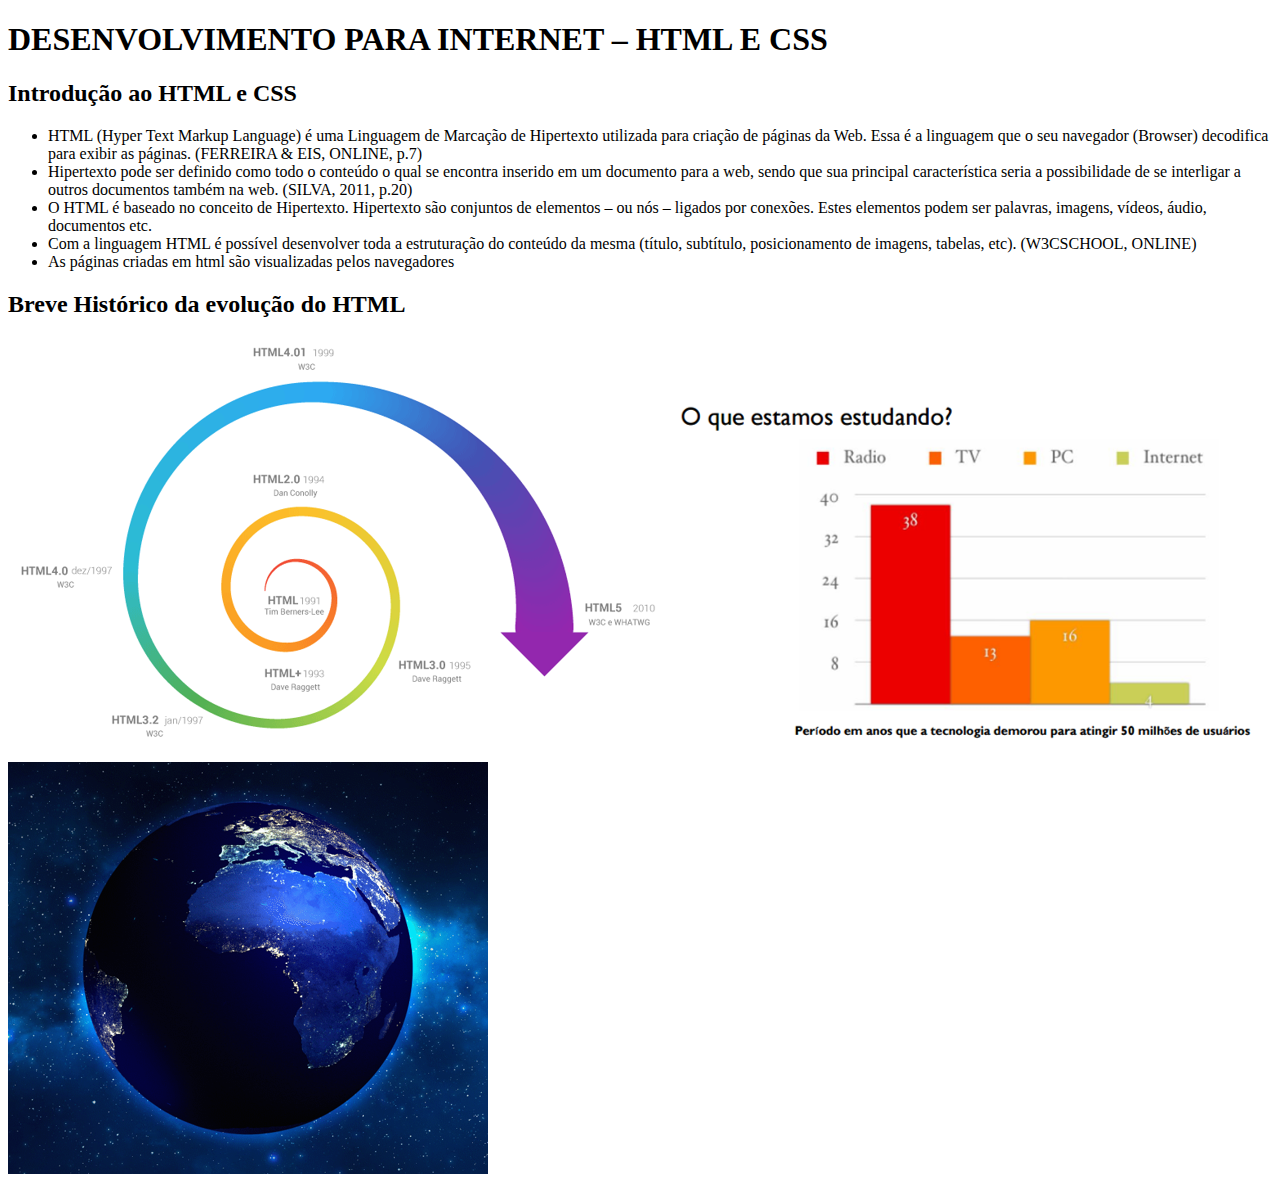
==== index.html @ 0e397006 "Primeira Aula IW" ====
<!DOCTYPE html>  <!-- Versão do Html = html 5 -->
<html>  <!-- Início da página -->
	<head>  <!-- Cabeçalho da página (todas as informações para os navegadores) -->
		<title>Primeiro Site</title>
	</head>
	<body>  <!-- Conteúdo da página -->
		<h1>DESENVOLVIMENTO PARA INTERNET – HTML E CSS</h1>
		<h2>Introdução ao HTML e CSS​</h2>
		<ul>
			<li>HTML (Hyper Text Markup Language) é uma Linguagem de Marcação de Hipertexto utilizada para criação de páginas da Web. Essa é a linguagem que o seu navegador (Browser) decodifica para exibir as páginas. (FERREIRA & EIS, ONLINE, p.7)​</li>
			<li>Hipertexto pode ser definido como todo o conteúdo o qual se encontra inserido em um documento para a web, sendo que sua principal característica seria a possibilidade de se interligar a outros documentos também na web. (SILVA, 2011, p.20)</li>
			<li>O HTML é baseado no conceito de Hipertexto. Hipertexto são conjuntos de elementos – ou nós – ligados por conexões. Estes elementos podem ser palavras, imagens, vídeos, áudio, documentos etc.​</li>
			<li>Com a linguagem HTML é possível desenvolver toda a estruturação do conteúdo da mesma (título, subtítulo, posicionamento de imagens, tabelas, etc). (W3CSCHOOL, ONLINE)​</li>
			<li>As páginas criadas em html são visualizadas pelos navegadores​</li>	
		</ul>
		<h2>Breve Histórico da evolução do  HTML​</h2>
		<img src="img/Evo1.png">
		<img src="img/Evo2.png">
		<img src="img/Evo3.png">
	</body>  <!-- Fim do conteúdo -->
</html>  <!-- Fim da página -->
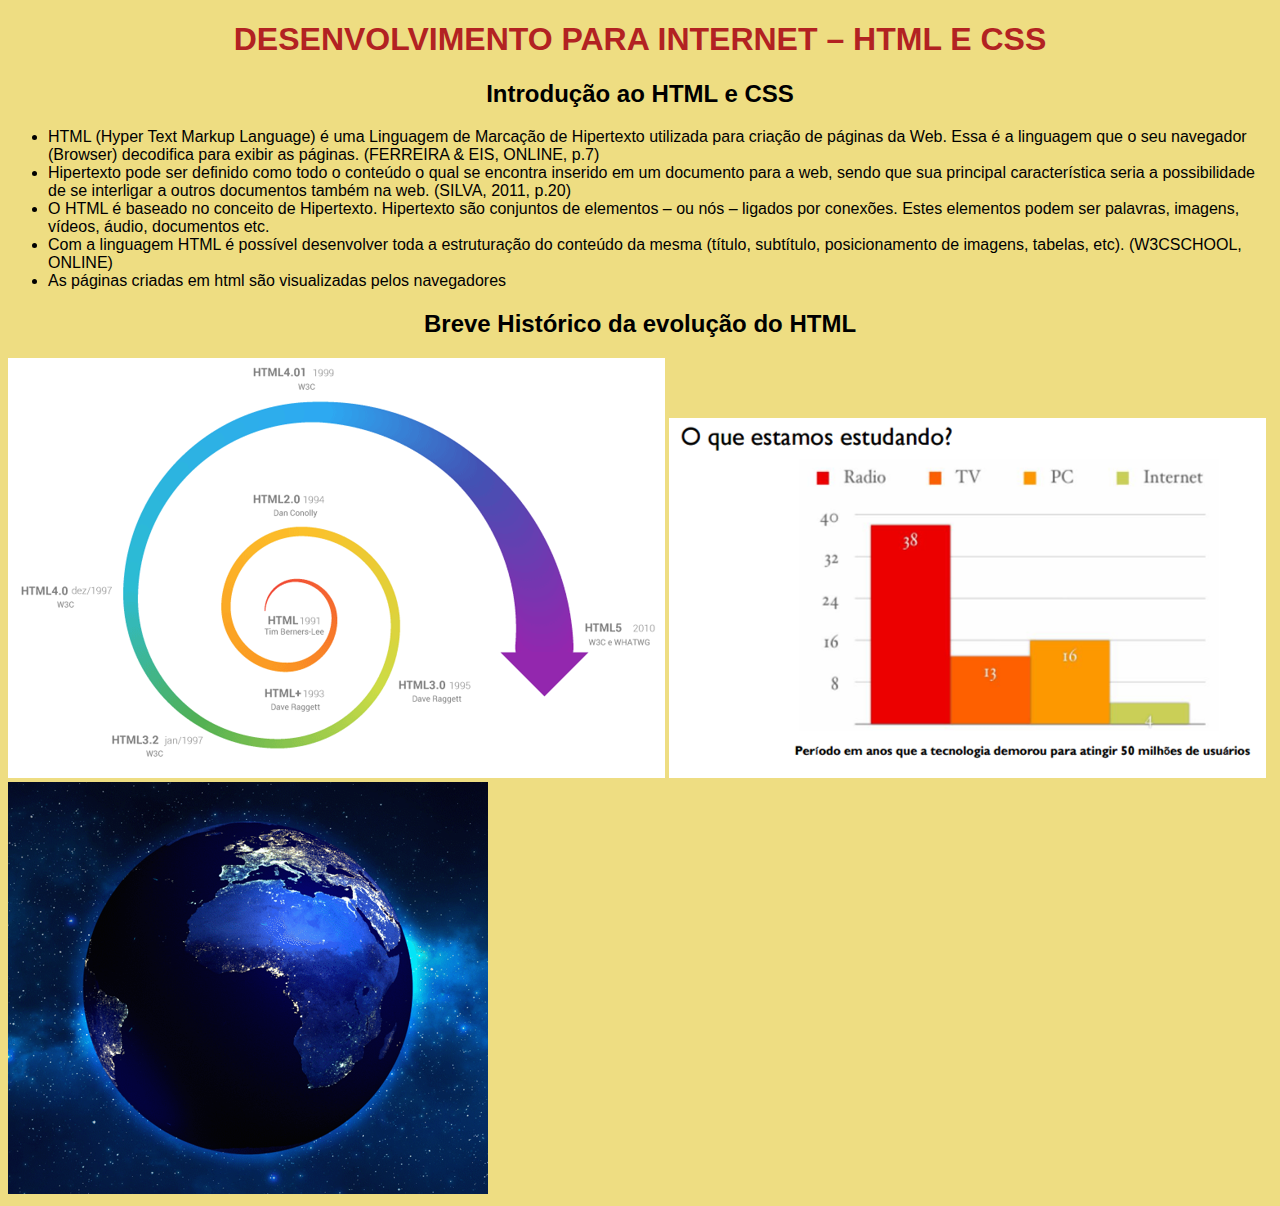
==== commit 3f367d82: "SegundaVersaoSiteCSSinline" ====
--- a/index.html
+++ b/index.html
@@ -3,17 +3,17 @@
 	<head>  <!-- Cabeçalho da página (todas as informações para os navegadores) -->
 		<title>Primeiro Site</title>
 	</head>
-	<body>  <!-- Conteúdo da página -->
-		<h1>DESENVOLVIMENTO PARA INTERNET – HTML E CSS</h1>
-		<h2>Introdução ao HTML e CSS​</h2>
-		<ul>
+	<body style="background-color: #EEDD82;">  <!-- Conteúdo da página -->		
+		<h1 style="font-family: sans-serif;color: #B22222;text-align: center;">DESENVOLVIMENTO PARA INTERNET – HTML E CSS</h1>
+		<h2 style="font-family: sans-serif;text-align: center;">Introdução ao HTML e CSS​</h2>
+		<ul style="font-family: sans-serif;">
 			<li>HTML (Hyper Text Markup Language) é uma Linguagem de Marcação de Hipertexto utilizada para criação de páginas da Web. Essa é a linguagem que o seu navegador (Browser) decodifica para exibir as páginas. (FERREIRA & EIS, ONLINE, p.7)​</li>
 			<li>Hipertexto pode ser definido como todo o conteúdo o qual se encontra inserido em um documento para a web, sendo que sua principal característica seria a possibilidade de se interligar a outros documentos também na web. (SILVA, 2011, p.20)</li>
 			<li>O HTML é baseado no conceito de Hipertexto. Hipertexto são conjuntos de elementos – ou nós – ligados por conexões. Estes elementos podem ser palavras, imagens, vídeos, áudio, documentos etc.​</li>
 			<li>Com a linguagem HTML é possível desenvolver toda a estruturação do conteúdo da mesma (título, subtítulo, posicionamento de imagens, tabelas, etc). (W3CSCHOOL, ONLINE)​</li>
 			<li>As páginas criadas em html são visualizadas pelos navegadores​</li>	
 		</ul>
-		<h2>Breve Histórico da evolução do  HTML​</h2>
+		<h2 style="font-family: sans-serif;text-align: center;">Breve Histórico da evolução do  HTML​</h2>
 		<img src="img/Evo1.png">
 		<img src="img/Evo2.png">
 		<img src="img/Evo3.png">
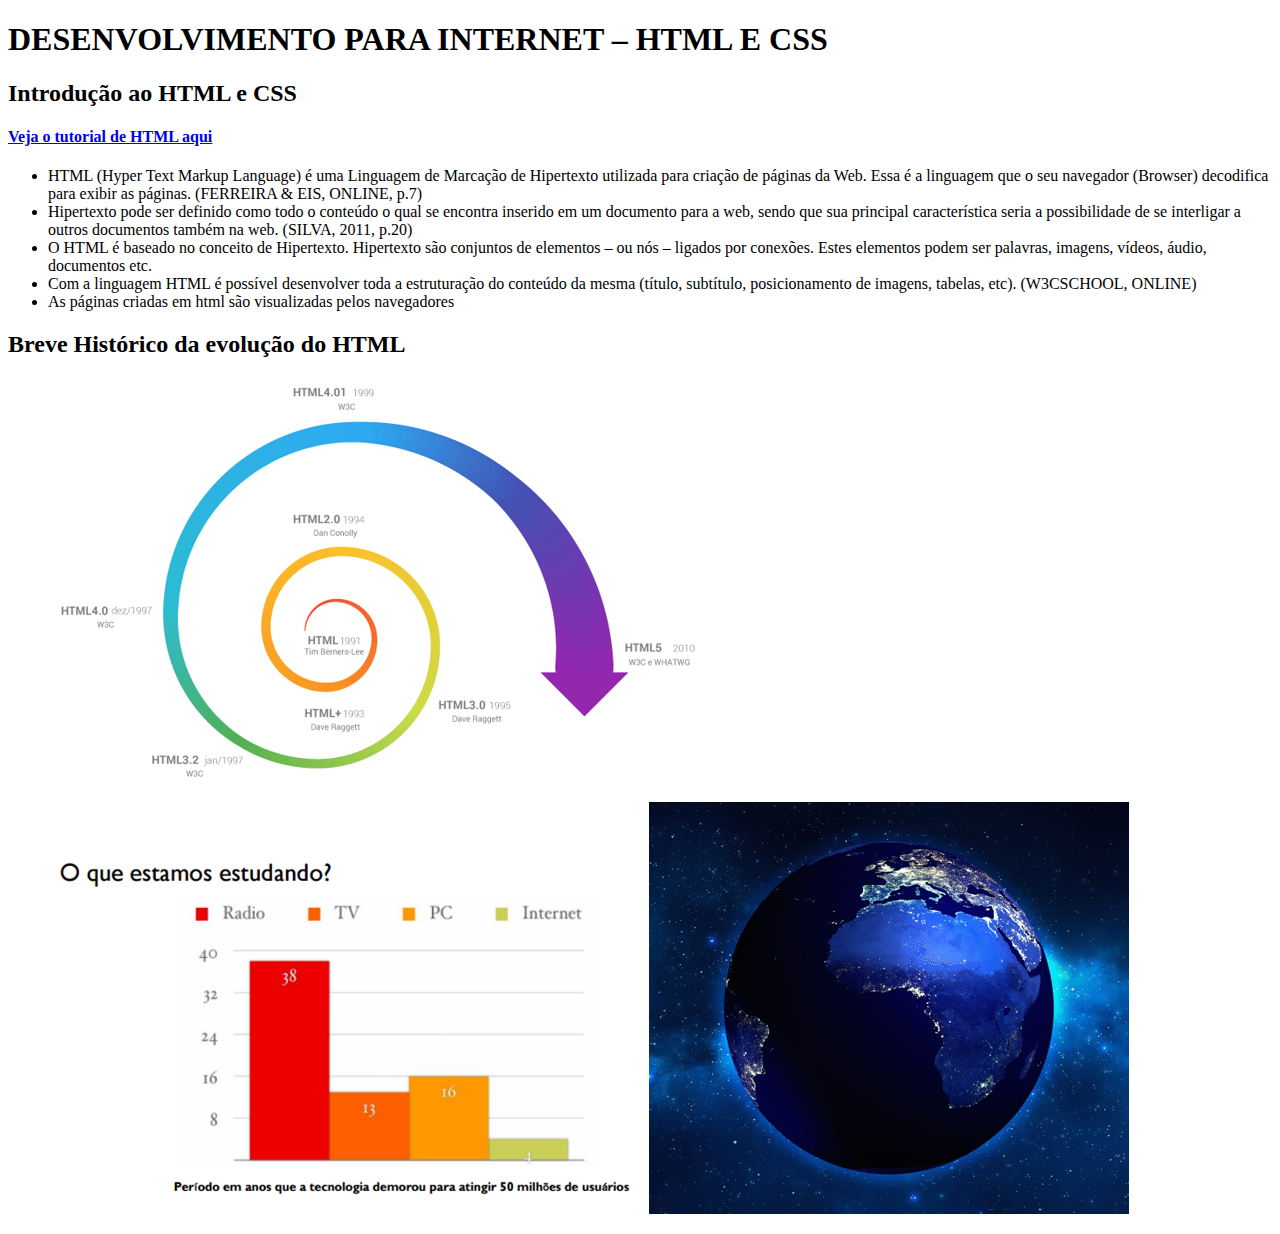
==== commit abf64ef1: "CSS Externo" ====
--- a/index.html
+++ b/index.html
@@ -1,21 +1,28 @@
 <!DOCTYPE html>  <!-- Versão do Html = html 5 -->
-<html>  <!-- Início da página -->
-	<head>  <!-- Cabeçalho da página (todas as informações para os navegadores) -->
+<html lang="pt-br">  <!-- Início da página -->
+	<head>
+		<meta charset="utf-8">
+		<meta name="viewport" content="width=device-width,initial-scale=1.0">
+	  <!-- Cabeçalho da página (todas as informações para os navegadores) -->
 		<title>Primeiro Site</title>
+		<link rel="stylesheet" type="text/css" href="css/style.css">
 	</head>
-	<body style="background-color: #EEDD82;">  <!-- Conteúdo da página -->		
-		<h1 style="font-family: sans-serif;color: #B22222;text-align: center;">DESENVOLVIMENTO PARA INTERNET – HTML E CSS</h1>
-		<h2 style="font-family: sans-serif;text-align: center;">Introdução ao HTML e CSS​</h2>
-		<ul style="font-family: sans-serif;">
+	<body>  <!-- Conteúdo da página -->		
+		<h1>DESENVOLVIMENTO PARA INTERNET – HTML E CSS</h1>
+		<h2>Introdução ao HTML e CSS​</h2>
+		<h4><a href="https://www.w3schools.com/html/default.asp" target="_blank">Veja o tutorial de HTML aqui</a></h4>
+		<ul>
 			<li>HTML (Hyper Text Markup Language) é uma Linguagem de Marcação de Hipertexto utilizada para criação de páginas da Web. Essa é a linguagem que o seu navegador (Browser) decodifica para exibir as páginas. (FERREIRA & EIS, ONLINE, p.7)​</li>
 			<li>Hipertexto pode ser definido como todo o conteúdo o qual se encontra inserido em um documento para a web, sendo que sua principal característica seria a possibilidade de se interligar a outros documentos também na web. (SILVA, 2011, p.20)</li>
 			<li>O HTML é baseado no conceito de Hipertexto. Hipertexto são conjuntos de elementos – ou nós – ligados por conexões. Estes elementos podem ser palavras, imagens, vídeos, áudio, documentos etc.​</li>
 			<li>Com a linguagem HTML é possível desenvolver toda a estruturação do conteúdo da mesma (título, subtítulo, posicionamento de imagens, tabelas, etc). (W3CSCHOOL, ONLINE)​</li>
 			<li>As páginas criadas em html são visualizadas pelos navegadores​</li>	
 		</ul>
-		<h2 style="font-family: sans-serif;text-align: center;">Breve Histórico da evolução do  HTML​</h2>
-		<img src="img/Evo1.png">
-		<img src="img/Evo2.png">
-		<img src="img/Evo3.png">
+		<h2>Breve Histórico da evolução do  HTML​</h2>
+		<figure>
+			<img class="img1" src="img/Evo1.png"alt="Evolução do HTML 1991-2010">
+			<img class="img2" src="img/Evo2.png"alt="Período em anos que a tecnologia demorou para atingir 50 milhões de usuários">
+			<img class="img3" src="img/Evo3.png"alt="Planeta Terra destacando usuários da INTERNET">
+		</figure>
 	</body>  <!-- Fim do conteúdo -->
 </html>  <!-- Fim da página -->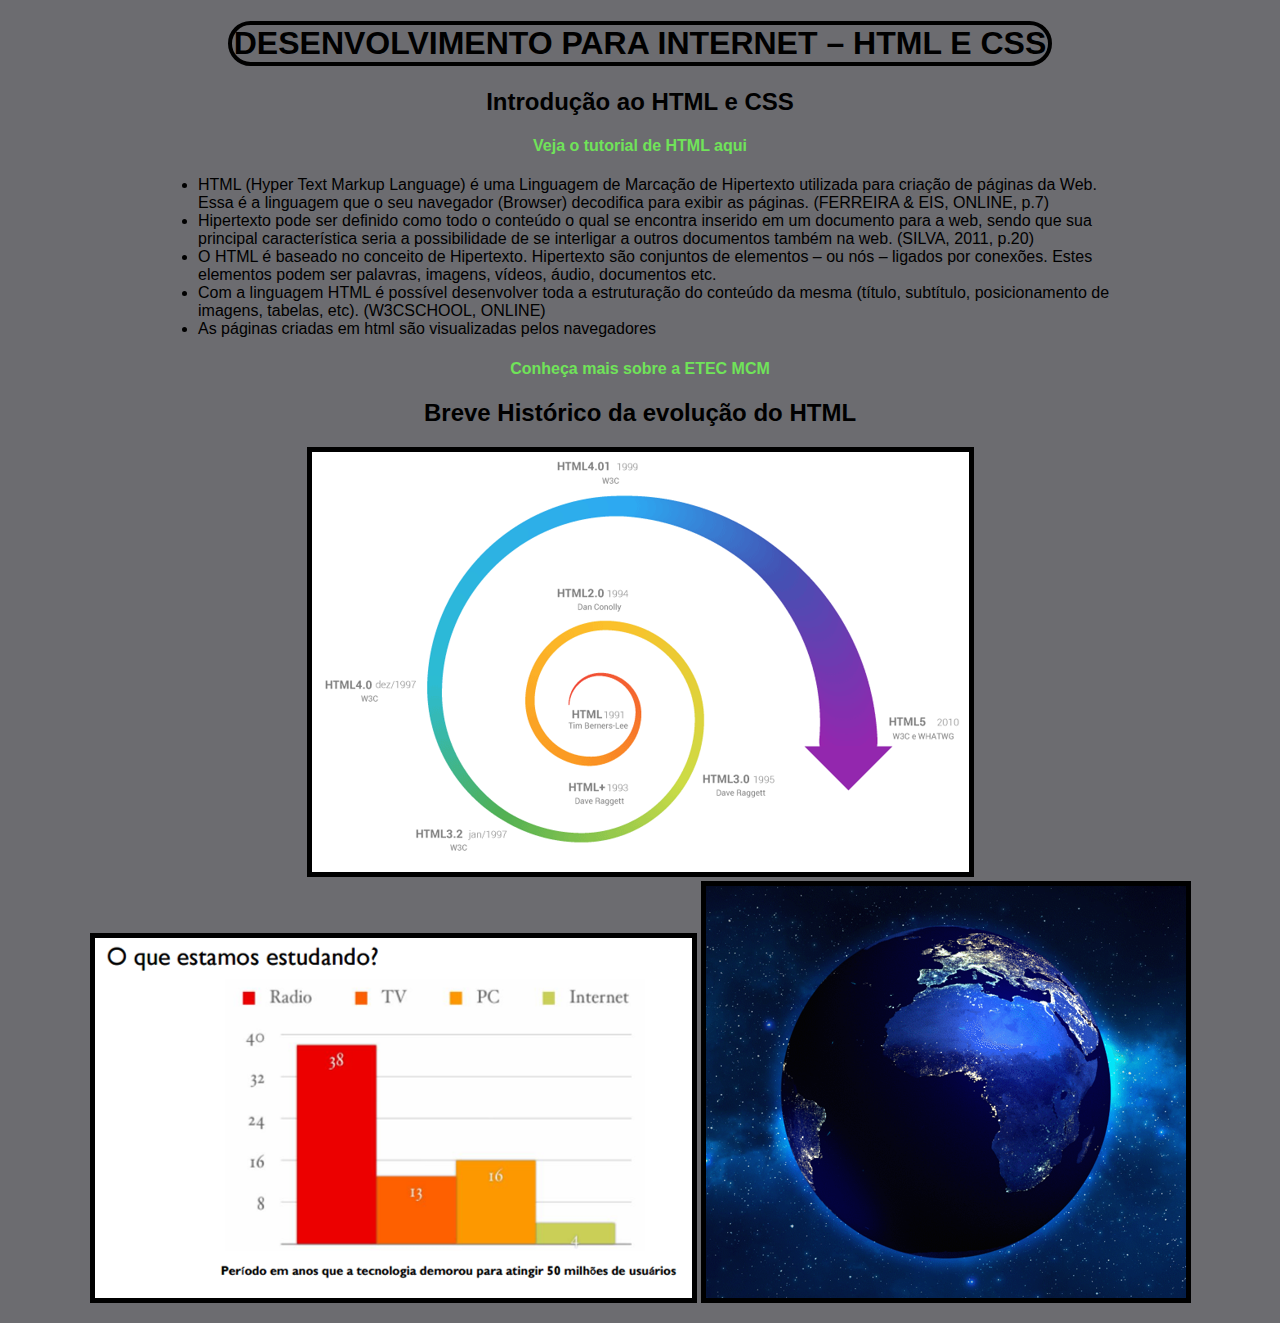
==== commit ba2e5a51: "CSS Externo" ====
--- a/index.html
+++ b/index.html
@@ -1,9 +1,9 @@
 <!DOCTYPE html>  <!-- Versão do Html = html 5 -->
 <html lang="pt-br">  <!-- Início da página -->
 	<head>
+		<!-- Cabeçalho da página (todas as informações para os navegadores) -->
 		<meta charset="utf-8">
 		<meta name="viewport" content="width=device-width,initial-scale=1.0">
-	  <!-- Cabeçalho da página (todas as informações para os navegadores) -->
 		<title>Primeiro Site</title>
 		<link rel="stylesheet" type="text/css" href="css/style.css">
 	</head>
@@ -18,6 +18,7 @@
 			<li>Com a linguagem HTML é possível desenvolver toda a estruturação do conteúdo da mesma (título, subtítulo, posicionamento de imagens, tabelas, etc). (W3CSCHOOL, ONLINE)​</li>
 			<li>As páginas criadas em html são visualizadas pelos navegadores​</li>	
 		</ul>
+		<h4><a href="https://www.etecmcm.com.br" target="_blank">Conheça mais sobre a ETEC MCM</a></h4>
 		<h2>Breve Histórico da evolução do  HTML​</h2>
 		<figure>
 			<img class="img1" src="img/Evo1.png"alt="Evolução do HTML 1991-2010">
--- a/css/style.css
+++ b/css/style.css
@@ -0,0 +1,64 @@
+body{
+	background-color: #6C6C70;
+}
+
+h1{
+	font-family: sans-serif;
+	text-align: center;
+	border: 4px solid;
+	border-radius: 30px;
+	border-color: black;
+	margin-right: 220px;
+	margin-left: 220px;
+}
+			
+h2{
+	font-family: sans-serif;
+	text-align: center;
+}
+
+ul{
+	margin-left: 150px;
+	margin-right: 150px;
+	font-family: sans-serif;
+}
+
+figure{
+	text-align: center;
+	margin-left: 50px;
+	margin-right: 50px;
+}
+
+a:visited{
+	color: #70E359;
+	background-color: transparent;
+	text-decoration: none;
+}
+
+a:hover{
+	color: #ff1a1a;
+	background-color: transparent;
+	text-decoration: none;
+}
+a:link{
+	color: #70E359;
+	background-color: transparent;
+	text-decoration: none;
+}
+
+h4{
+	text-align: center;
+	font-family: sans-serif;
+}
+
+.img1{
+	border: solid 5px;
+}
+
+.img2{
+	border: solid 5px;
+}
+
+.img3{
+	border: solid 5px;
+}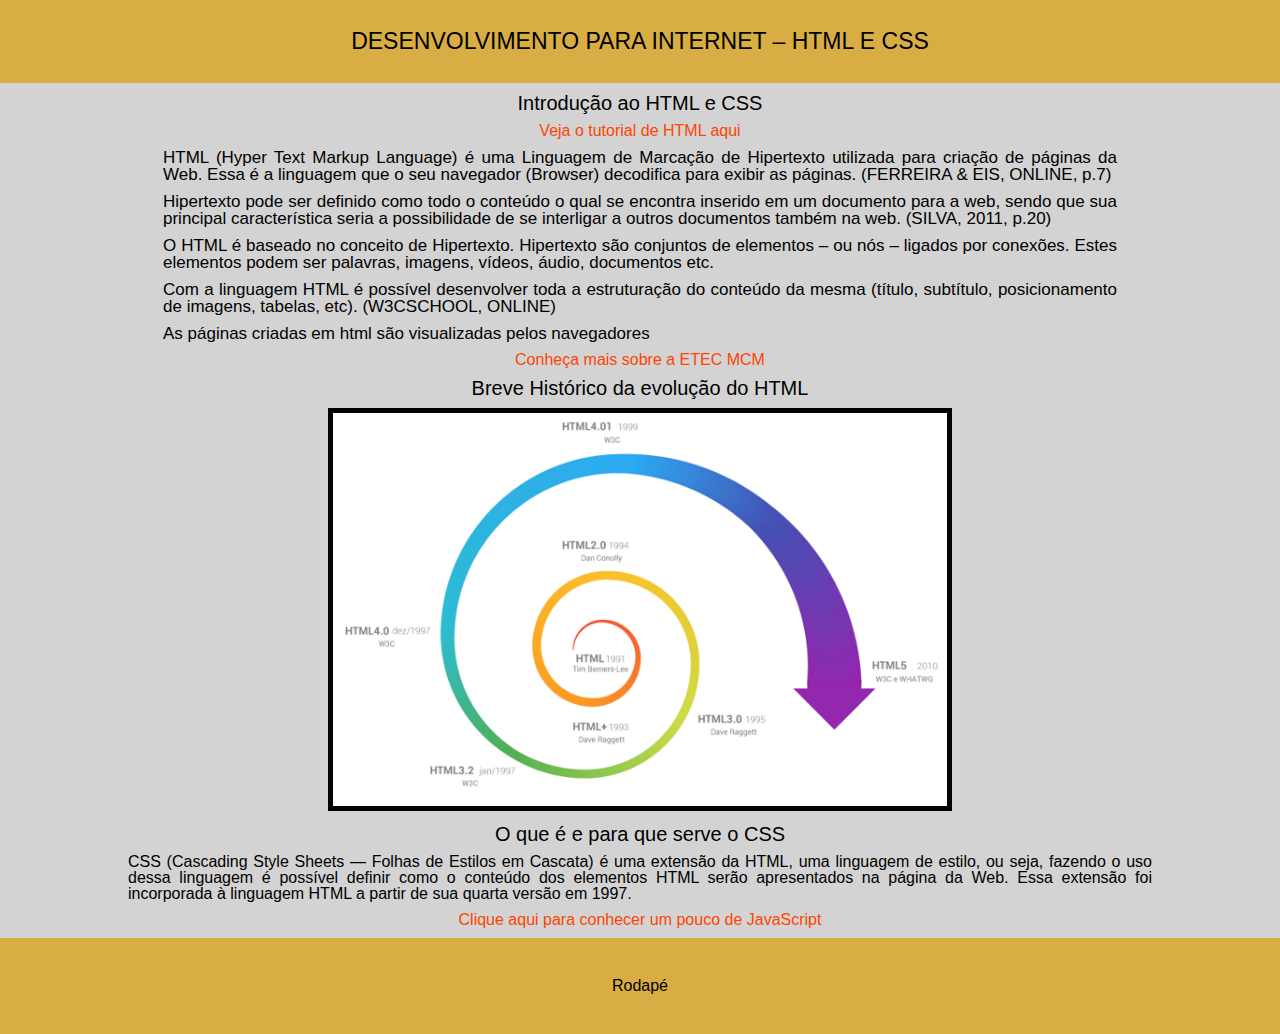
==== commit 1204e0e5: "Atualização até a primeira semana de abril" ====
--- a/index.html
+++ b/index.html
@@ -5,25 +5,42 @@
 		<meta charset="utf-8">
 		<meta name="viewport" content="width=device-width,initial-scale=1.0">
 		<title>Primeiro Site</title>
+		<link rel="stylesheet" type="text/css" href="css/reset.css">
 		<link rel="stylesheet" type="text/css" href="css/style.css">
-	</head>
-	<body>  <!-- Conteúdo da página -->		
-		<h1>DESENVOLVIMENTO PARA INTERNET – HTML E CSS</h1>
-		<h2>Introdução ao HTML e CSS​</h2>
-		<h4><a href="https://www.w3schools.com/html/default.asp" target="_blank">Veja o tutorial de HTML aqui</a></h4>
-		<ul>
-			<li>HTML (Hyper Text Markup Language) é uma Linguagem de Marcação de Hipertexto utilizada para criação de páginas da Web. Essa é a linguagem que o seu navegador (Browser) decodifica para exibir as páginas. (FERREIRA & EIS, ONLINE, p.7)​</li>
-			<li>Hipertexto pode ser definido como todo o conteúdo o qual se encontra inserido em um documento para a web, sendo que sua principal característica seria a possibilidade de se interligar a outros documentos também na web. (SILVA, 2011, p.20)</li>
-			<li>O HTML é baseado no conceito de Hipertexto. Hipertexto são conjuntos de elementos – ou nós – ligados por conexões. Estes elementos podem ser palavras, imagens, vídeos, áudio, documentos etc.​</li>
-			<li>Com a linguagem HTML é possível desenvolver toda a estruturação do conteúdo da mesma (título, subtítulo, posicionamento de imagens, tabelas, etc). (W3CSCHOOL, ONLINE)​</li>
-			<li>As páginas criadas em html são visualizadas pelos navegadores​</li>	
-		</ul>
-		<h4><a href="https://www.etecmcm.com.br" target="_blank">Conheça mais sobre a ETEC MCM</a></h4>
-		<h2>Breve Histórico da evolução do  HTML​</h2>
-		<figure>
-			<img class="img1" src="img/Evo1.png"alt="Evolução do HTML 1991-2010">
-			<img class="img2" src="img/Evo2.png"alt="Período em anos que a tecnologia demorou para atingir 50 milhões de usuários">
-			<img class="img3" src="img/Evo3.png"alt="Planeta Terra destacando usuários da INTERNET">
-		</figure>
+		<link rel="shortcut icon" href="img/Favicon.png">
+	</head> 
+	<body>  <!-- Conteúdo da página -->
+		<header>
+			<nav>
+				<h1>DESENVOLVIMENTO PARA INTERNET – HTML E CSS</h1>
+			</nav>
+		</header>  
+		<div class="container">
+			<div>  		
+				<h2>Introdução ao HTML e CSS​</h2>
+					<p class="link"><a href="https://www.w3schools.com/html/default.asp" target="_blank">Veja o tutorial de HTML aqui</a></p>
+					<ul>
+						<li>HTML (Hyper Text Markup Language) é uma Linguagem de Marcação de Hipertexto utilizada para criação de páginas da Web. Essa é a linguagem que o seu navegador (Browser) decodifica para exibir as páginas. (FERREIRA & EIS, ONLINE, p.7)​</li>
+						<li>Hipertexto pode ser definido como todo o conteúdo o qual se encontra inserido em um documento para a web, sendo que sua principal característica seria a possibilidade de se interligar a outros documentos também na web. (SILVA, 2011, p.20)</li>
+						<li>O HTML é baseado no conceito de Hipertexto. Hipertexto são conjuntos de elementos – ou nós – ligados por conexões. Estes elementos podem ser palavras, imagens, vídeos, áudio, documentos etc.​</li>
+						<li>Com a linguagem HTML é possível desenvolver toda a estruturação do conteúdo da mesma (título, subtítulo, posicionamento de imagens, tabelas, etc). (W3CSCHOOL, ONLINE)​</li>						<li>As páginas criadas em html são visualizadas pelos navegadores​</li>	
+					</ul>
+					<p class="link"><a href="https://www.etecmcm.com.br" target="_blank">Conheça mais sobre a ETEC MCM</a></p>
+				<h2>Breve Histórico da evolução do  HTML​</h2>
+					<figure>
+						<img class="img1" src="img/Evo1.png" title="Evolução do HTML 1991-2010" alt="Evolução do HTML 1991-2010">
+					</figure>
+			</div>
+			<div>	
+				<h2>O que é e para que serve o CSS​</h2>
+					<p>CSS (Cascading Style Sheets — Folhas de Estilos em Cascata) é uma extensão da HTML, uma linguagem de estilo, ou seja, fazendo o uso dessa linguagem é possível definir como o conteúdo dos elementos HTML serão apresentados na página da Web. Essa extensão foi incorporada à linguagem HTML a partir de sua quarta versão em 1997.​</p>
+			</div>
+			<div>
+				<p class="link"><a href="javascript.html">Clique aqui para conhecer um pouco de JavaScript</a></p>
+			</div>		
+		</div>
+		<footer>
+			<p class="link">Rodapé</p>
+		</footer>
 	</body>  <!-- Fim do conteúdo -->
 </html>  <!-- Fim da página -->--- a/css/style.css
+++ b/css/style.css
@@ -1,64 +1,99 @@
 body{
-	background-color: #6C6C70;
+	background-color: #D3D3D3;
+	font-family: sans-serif;
 }
 
 h1{
-	font-family: sans-serif;
 	text-align: center;
-	border: 4px solid;
-	border-radius: 30px;
-	border-color: black;
-	margin-right: 220px;
-	margin-left: 220px;
+	font-size: 23px;
 }
 			
 h2{
-	font-family: sans-serif;
 	text-align: center;
+	font-size: 20px;
+	margin-top: 10px;
+	margin-bottom: 10px;
 }
 
-ul{
-	margin-left: 150px;
-	margin-right: 150px;
-	font-family: sans-serif;
+ul li, ol li{
+	margin-left: 35px;
+	margin-right: 35px;
+	text-align: justify;
+	font-size: 17px;
+	margin-top: 10px;
+	margin-bottom: 10px;
 }
 
 figure{
 	text-align: center;
-	margin-left: 50px;
-	margin-right: 50px;
+	margin-left: auto;
+	margin-right: auto;
+	margin-top: 10px;
+	margin-bottom: 10px;
 }
 
 a:visited{
-	color: #70E359;
+	color: #FF4500;
 	background-color: transparent;
 	text-decoration: none;
-}
+}	
 
 a:hover{
 	color: #ff1a1a;
 	background-color: transparent;
 	text-decoration: none;
 }
+
 a:link{
-	color: #70E359;
+	color: #FF4500;
 	background-color: transparent;
 	text-decoration: none;
 }
 
-h4{
-	text-align: center;
+p{
 	font-family: sans-serif;
+	text-align: justify;
 }
 
 .img1{
 	border: solid 5px;
+	width: 60%;
 }
 
-.img2{
-	border: solid 5px;
+table, td, th {
+ 	border: 1px solid black;
+ 	padding: 5px;
 }
 
-.img3{
-	border: solid 5px;
+table{
+	width: 100%;
+	border-collapse: collapse;
+	border: 1px solid black;
+}
+
+.link{
+	text-align: center;
+	font-family: sans-serif;
+	margin-top: 10px;
+	margin-bottom: 10px;
+}
+
+nav{
+	font-size: large;
+}
+
+.container{
+	margin-left: auto;
+	margin-right: auto;
+	width: 80%;
+}
+
+header{
+	background-color: rgba(218,165,32,0.8);
+	padding: 30px;
+}
+
+footer{
+	padding: 30px;
+	background-color: rgba(218,165,32,0.8);
 }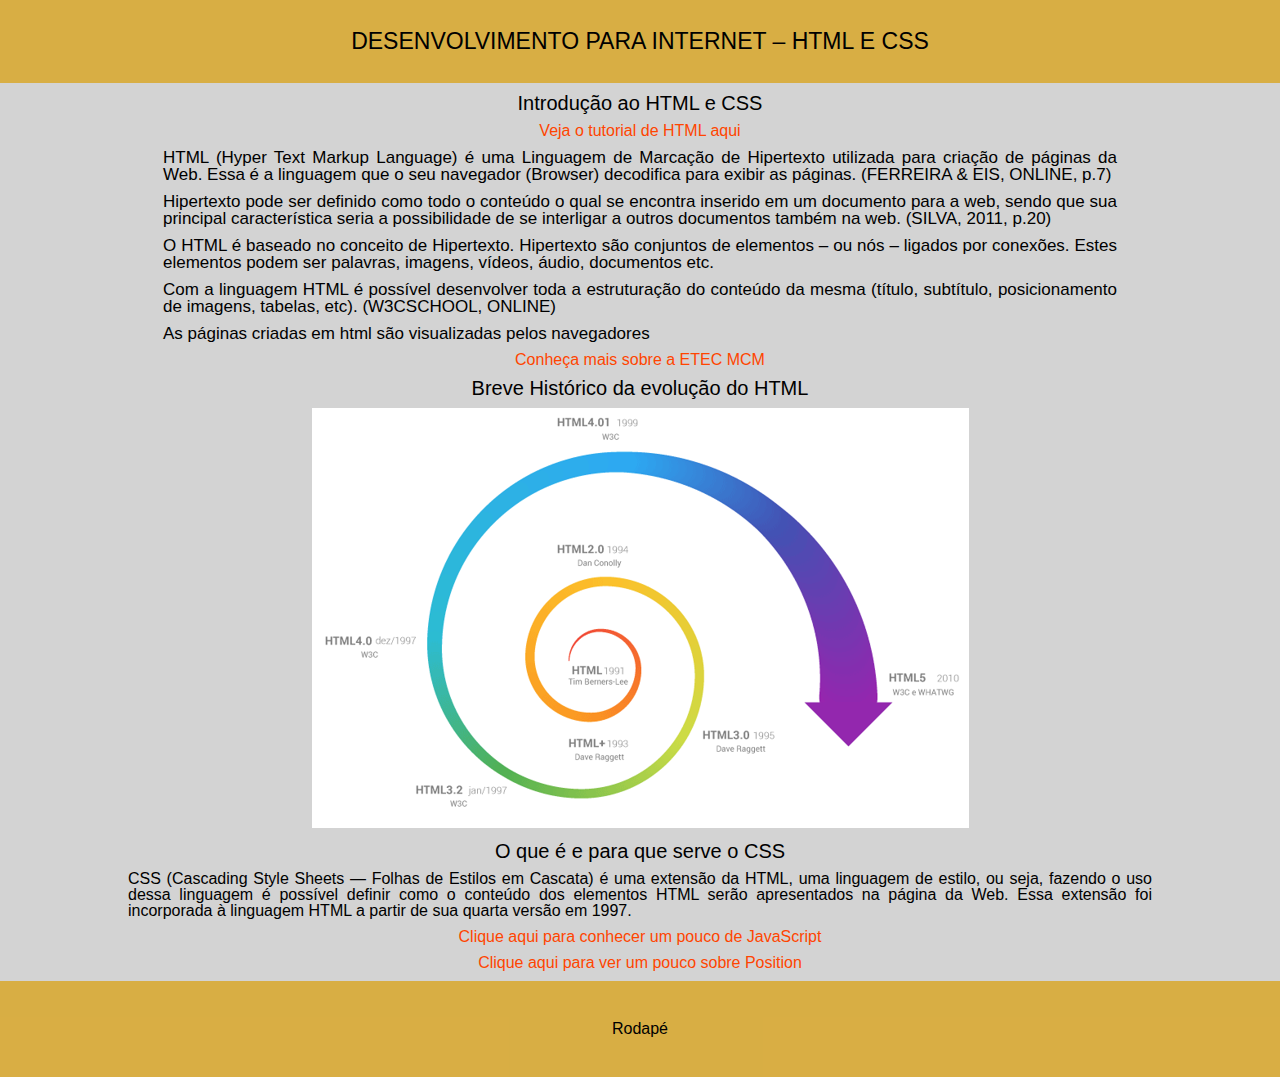
==== commit f2d811c2: "Posicionamentos: fixed, relative e absolute." ====
--- a/index.html
+++ b/index.html
@@ -28,15 +28,16 @@
 					<p class="link"><a href="https://www.etecmcm.com.br" target="_blank">Conheça mais sobre a ETEC MCM</a></p>
 				<h2>Breve Histórico da evolução do  HTML​</h2>
 					<figure>
-						<img class="img1" src="img/Evo1.png" title="Evolução do HTML 1991-2010" alt="Evolução do HTML 1991-2010">
+						<img class="img" src="img/Evo1.png" title="Evolução do HTML 1991-2010" alt="Evolução do HTML 1991-2010">
 					</figure>
 			</div>
 			<div>	
 				<h2>O que é e para que serve o CSS​</h2>
-					<p>CSS (Cascading Style Sheets — Folhas de Estilos em Cascata) é uma extensão da HTML, uma linguagem de estilo, ou seja, fazendo o uso dessa linguagem é possível definir como o conteúdo dos elementos HTML serão apresentados na página da Web. Essa extensão foi incorporada à linguagem HTML a partir de sua quarta versão em 1997.​</p>
+					<p class="text">CSS (Cascading Style Sheets — Folhas de Estilos em Cascata) é uma extensão da HTML, uma linguagem de estilo, ou seja, fazendo o uso dessa linguagem é possível definir como o conteúdo dos elementos HTML serão apresentados na página da Web. Essa extensão foi incorporada à linguagem HTML a partir de sua quarta versão em 1997.​</p>
 			</div>
 			<div>
 				<p class="link"><a href="javascript.html">Clique aqui para conhecer um pouco de JavaScript</a></p>
+				<p class="link"><a href="posicionamento.html">Clique aqui para ver um pouco sobre Position</a></p>
 			</div>		
 		</div>
 		<footer>
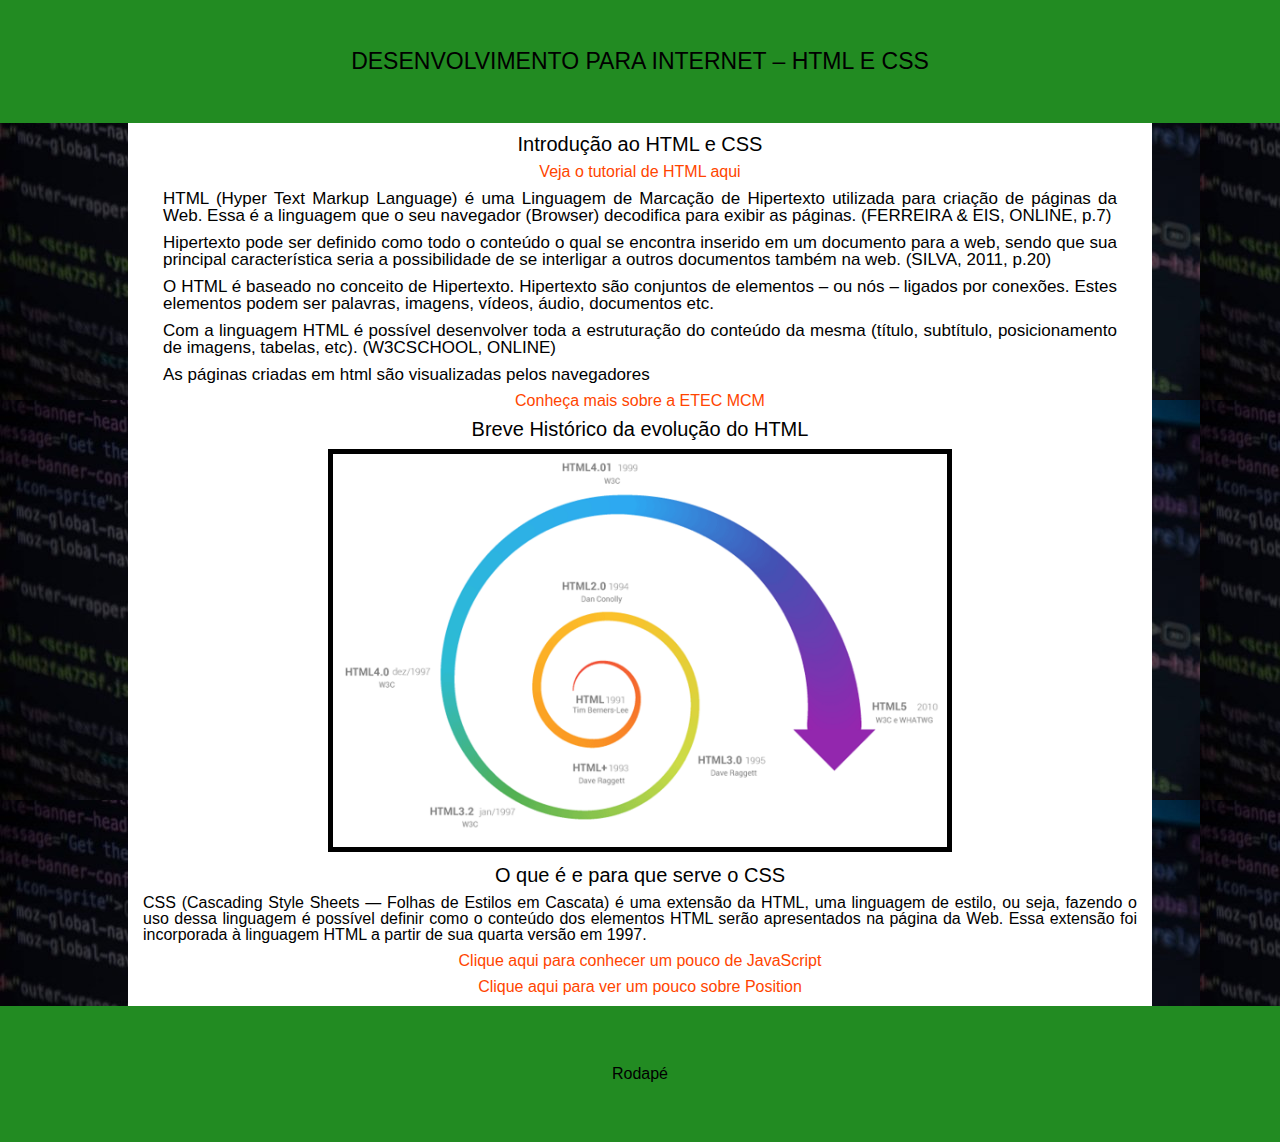
==== commit 5c0e30af: "Teste Responsivo" ====
--- a/index.html
+++ b/index.html
@@ -7,7 +7,7 @@
 		<title>Primeiro Site</title>
 		<link rel="stylesheet" type="text/css" href="css/reset.css">
 		<link rel="stylesheet" type="text/css" href="css/style.css">
-		<link rel="shortcut icon" href="img/Favicon.png">
+		<link rel="icon" href="img/Favicon.png">
 	</head> 
 	<body>  <!-- Conteúdo da página -->
 		<header>
--- a/css/style.css
+++ b/css/style.css
@@ -1,5 +1,5 @@
 body{
-	background-color: #D3D3D3;
+	background-image: url(../img/Fundo.jpg);
 	font-family: sans-serif;
 }
 
@@ -55,7 +55,7 @@
 	text-align: justify;
 }
 
-.img1{
+.img{
 	border: solid 5px;
 	width: 60%;
 }
@@ -66,9 +66,10 @@
 }
 
 table{
-	width: 100%;
+	width: 80%;
 	border-collapse: collapse;
 	border: 1px solid black;
+	margin-left: 10%;
 }
 
 .link{
@@ -86,14 +87,30 @@
 	margin-left: auto;
 	margin-right: auto;
 	width: 80%;
+	background-color: white;
+	padding-bottom: 1px;
+	padding-top: 1px;
 }
 
 header{
-	background-color: rgba(218,165,32,0.8);
-	padding: 30px;
+	background-color: #228B22;
+	padding: 50px;
 }
 
 footer{
-	padding: 30px;
-	background-color: rgba(218,165,32,0.8);
+	padding: 50px;
+	background-color: #228B22;
+}
+
+.text{
+	margin-left: 15px;
+	margin-right: 15px;
+}
+
+@media only screen and (max-width: 600px) {
+	
+	table{
+		width: 60%;
+	}
+
 }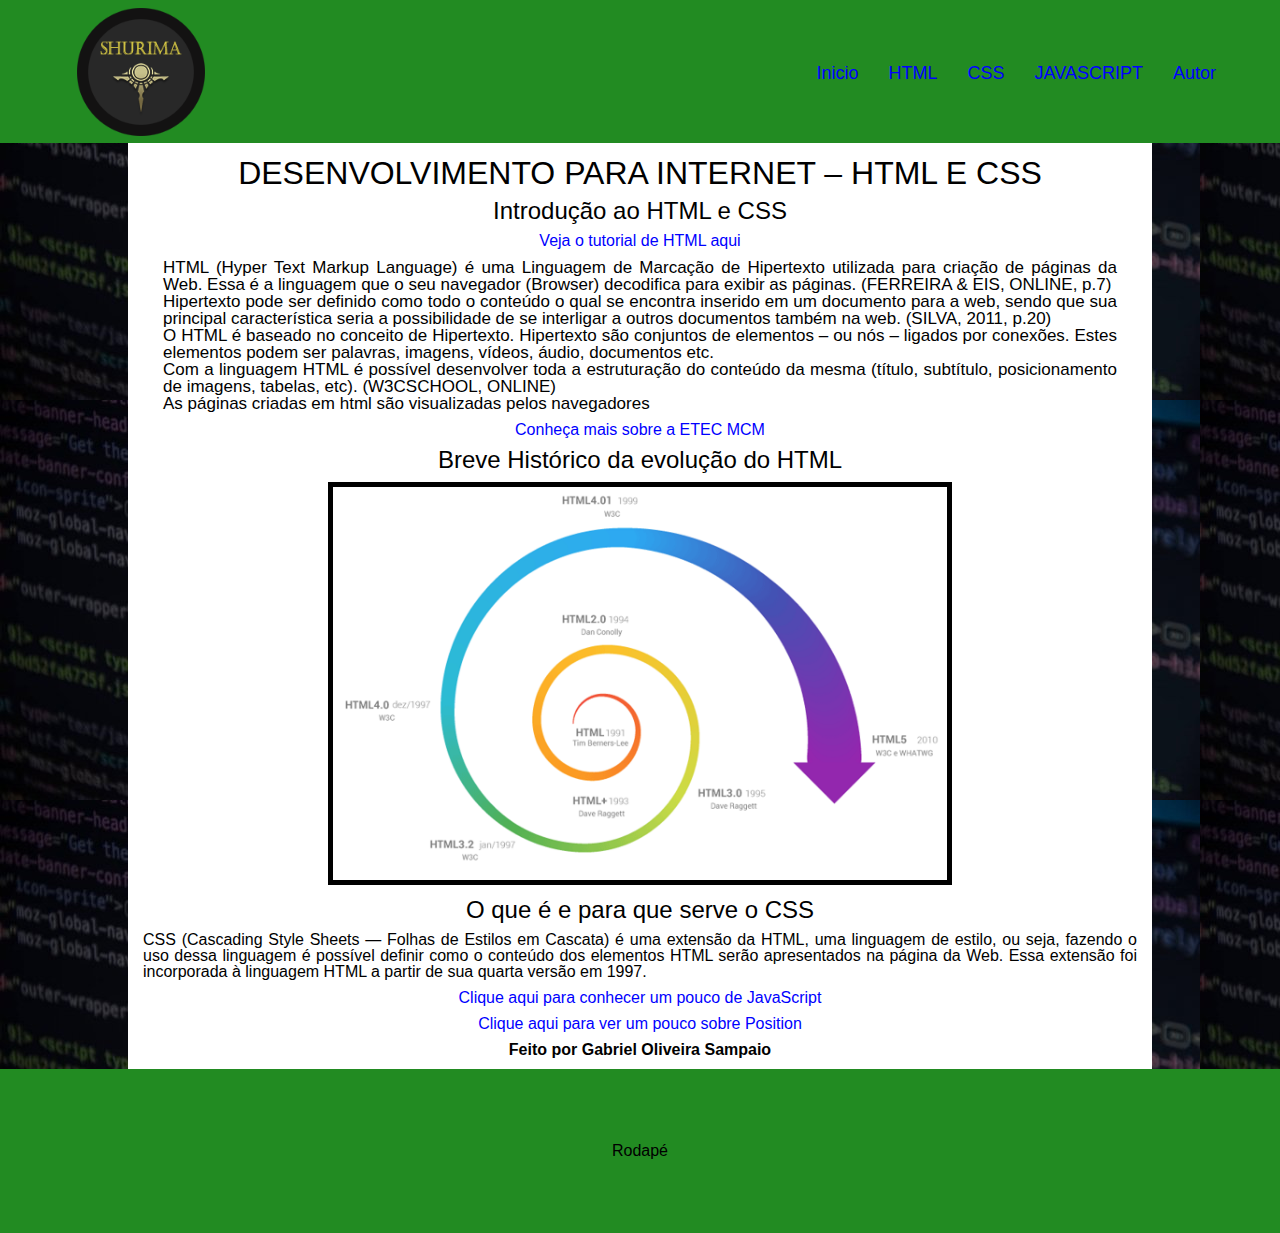
==== commit d3666180: "Versão 3 Site" ====
--- a/index.html
+++ b/index.html
@@ -10,16 +10,24 @@
 		<link rel="icon" href="img/Favicon.png">
 	</head> 
 	<body>  <!-- Conteúdo da página -->
-		<header>
-			<nav>
-				<h1>DESENVOLVIMENTO PARA INTERNET – HTML E CSS</h1>
+		<header class="fixo">
+			<h1><img class="logotipo" src="img/Logotipo.png"></h1>
+			<nav class="menu">
+				<ul class="ajustes">
+					<li><a href="#container">Inicio</a></li>
+					<li><a href="#HTML">HTML</a></li>
+					<li><a href="#CSS">CSS</a></li>
+					<li><a href="javascript.html">JAVASCRIPT</a></li>
+					<li><a href="#AUTOR">Autor</a></li>
+				</ul>
 			</nav>
 		</header>  
 		<div class="container">
-			<div>  		
+			<div id="HTML">
+			  	<h1>DESENVOLVIMENTO PARA INTERNET – HTML E CSS</h1>	
 				<h2>Introdução ao HTML e CSS​</h2>
 					<p class="link"><a href="https://www.w3schools.com/html/default.asp" target="_blank">Veja o tutorial de HTML aqui</a></p>
-					<ul>
+					<ul class="listatexto">
 						<li>HTML (Hyper Text Markup Language) é uma Linguagem de Marcação de Hipertexto utilizada para criação de páginas da Web. Essa é a linguagem que o seu navegador (Browser) decodifica para exibir as páginas. (FERREIRA & EIS, ONLINE, p.7)​</li>
 						<li>Hipertexto pode ser definido como todo o conteúdo o qual se encontra inserido em um documento para a web, sendo que sua principal característica seria a possibilidade de se interligar a outros documentos também na web. (SILVA, 2011, p.20)</li>
 						<li>O HTML é baseado no conceito de Hipertexto. Hipertexto são conjuntos de elementos – ou nós – ligados por conexões. Estes elementos podem ser palavras, imagens, vídeos, áudio, documentos etc.​</li>
@@ -31,13 +39,16 @@
 						<img class="img" src="img/Evo1.png" title="Evolução do HTML 1991-2010" alt="Evolução do HTML 1991-2010">
 					</figure>
 			</div>
-			<div>	
+			<div id="CSS">	
 				<h2>O que é e para que serve o CSS​</h2>
 					<p class="text">CSS (Cascading Style Sheets — Folhas de Estilos em Cascata) é uma extensão da HTML, uma linguagem de estilo, ou seja, fazendo o uso dessa linguagem é possível definir como o conteúdo dos elementos HTML serão apresentados na página da Web. Essa extensão foi incorporada à linguagem HTML a partir de sua quarta versão em 1997.​</p>
 			</div>
 			<div>
 				<p class="link"><a href="javascript.html">Clique aqui para conhecer um pouco de JavaScript</a></p>
 				<p class="link"><a href="posicionamento.html">Clique aqui para ver um pouco sobre Position</a></p>
+			</div>
+			<div id="AUTOR">
+				<p class="autoria">Feito por Gabriel Oliveira Sampaio</p>
 			</div>		
 		</div>
 		<footer>
--- a/css/style.css
+++ b/css/style.css
@@ -5,17 +5,18 @@
 
 h1{
 	text-align: center;
-	font-size: 23px;
+	font-size: 2em;
+	margin-top: 15px;
 }
 			
 h2{
 	text-align: center;
-	font-size: 20px;
+	font-size: 1.5em;
 	margin-top: 10px;
 	margin-bottom: 10px;
 }
 
-ul li, ol li{
+.listatexto{
 	margin-left: 35px;
 	margin-right: 35px;
 	text-align: justify;
@@ -33,19 +34,19 @@
 }
 
 a:visited{
-	color: #FF4500;
+	color: blue;
 	background-color: transparent;
 	text-decoration: none;
 }	
 
 a:hover{
-	color: #ff1a1a;
+	color: red;
 	background-color: transparent;
 	text-decoration: none;
 }
 
 a:link{
-	color: #FF4500;
+	color: blue;
 	background-color: transparent;
 	text-decoration: none;
 }
@@ -63,14 +64,10 @@
 table, td, th {
  	border: 1px solid black;
  	padding: 5px;
-}
-
-table{
-	width: 80%;
-	border-collapse: collapse;
-	border: 1px solid black;
-	margin-left: 10%;
-}
+ 	margin-left: auto;
+ 	margin-right: auto;
+}
+
 
 .link{
 	text-align: center;
@@ -84,22 +81,23 @@
 }
 
 .container{
+	margin-top: 50%;
 	margin-left: auto;
 	margin-right: auto;
 	width: 80%;
 	background-color: white;
 	padding-bottom: 1px;
 	padding-top: 1px;
-}
-
-header{
+	position: relative;
+}
+
+header, footer{
 	background-color: #228B22;
-	padding: 50px;
-}
-
-footer{
-	padding: 50px;
-	background-color: #228B22;
+	padding: 5%;
+	position: relative;
+	display: flex;
+	flex-direction: column;
+	align-items: center;
 }
 
 .text{
@@ -107,10 +105,256 @@
 	margin-right: 15px;
 }
 
-@media only screen and (max-width: 600px) {
-	
-	table{
+
+.autoria{
+	font-weight: bold;
+	text-align: center;
+	font-family: sans-serif;
+	margin-top: 10px;
+	margin-bottom: 10px; 
+}
+
+.fixo{
+	position: fixed;
+	top: 0;
+	right: 0;
+	left: 0;
+	z-index: 1030;
+}
+
+.tabela{
+		width: 80%;
+		border-collapse: collapse;
+		border: 1px solid black;
+		margin-left: auto;
+		margin-right: auto;
+}
+
+.ajustes a:hover{
+	background-color: black;
+	color: white;
+}
+
+.ajustes{
+	text-align: center;
+	line-height: 1;
+}
+
+.logotipo{
+	position: absolute;
+	width: 10%;
+}
+
+@media screen and (max-width: 600px) {
+
+	.container{
+		width: 90%;
+		margin-top: 60%;
+	}
+
+	.tabela{
 		width: 60%;
-	}
-
-}+		border-collapse: collapse;
+		border: 1px solid black;
+		margin-left: auto;
+		margin-right: auto;
+	}	
+
+	.logotipo{
+		width: 50%;
+		margin-right: auto;
+		margin-left: auto;
+	}
+
+	.acesso{
+		text-align: center;
+	}
+}
+@media screen and (min-width: 401px) {
+
+	.container{
+		margin-top: 47%;
+	}
+
+}
+
+@media screen and (min-width: 501px) {
+
+	.container{
+		margin-top: 40%;
+	}
+
+}  
+
+@media screen and (min-width: 601px) {
+
+	.container{
+		margin-top: 21%;
+	}
+
+	header{
+		flex-direction: row;
+		position: relative;
+	}
+
+	.logotipo{
+		margin-left: 1%;
+		top: 8px;
+	}
+
+	.menu{
+		position: absolute;
+		right: 5%;
+		top: 45%;
+	}
+
+	.menu ul li{
+		display: inline;
+		margin-left: 25px;
+	}
+
+
+@media screen and (min-width: 701px) {
+
+	.container{
+		margin-top: 18%;
+	}
+
+	header{
+		flex-direction: row;
+		position: relative;
+	}
+
+	.logotipo{
+		margin-left: 1%;
+		top: 8px;
+	}
+
+	.menu{
+		position: absolute;
+		right: 5%;
+		top: 45%;
+	}
+
+	.menu ul li{
+		display: inline;
+		margin-left: 25px;
+	}
+
+}
+
+@media screen and (min-width: 801px) {
+
+	.container{
+		margin-top: 15%;
+	}
+
+	header{
+		flex-direction: row;
+		position: relative;
+	}
+
+	.logotipo{
+		margin-left: 1%;
+		top: 8px;
+	}
+
+	.menu{
+		position: absolute;
+		right: 5%;
+		top: 45%;
+	}
+
+	.menu ul li{
+		display: inline;
+		margin-left: 25px;
+	}
+
+}
+
+@media screen and (min-width: 901px ) {
+
+	.container{
+		margin-top: 14%;
+	}
+
+	header{
+		flex-direction: row;
+		position: relative;
+	}
+
+	.logotipo{
+		margin-left: 1%;
+		top: 8px;
+	}
+
+	.menu{
+		position: absolute;
+		right: 5%;
+		top: 45%;
+	}
+
+	.menu ul li{
+		display: inline;
+		margin-left: 25px;
+	}
+
+}
+@media screen and (min-width: 1001px) {
+
+	.container{
+		margin-top: 13%;
+	}
+
+	header{
+		flex-direction: row;
+		position: relative;
+	}
+
+	.logotipo{
+		margin-left: 1%;
+		top: 8px;
+	}
+
+	.menu{
+		position: absolute;
+		right: 5%;
+		top: 45%;
+	}
+
+	.menu ul li{
+		display: inline;
+		margin-left: 25px;
+	}
+
+}
+
+@media screen and (min-width: 1101px) {
+
+	.container{
+		margin-top: 11%;
+	}
+
+	header{
+		flex-direction: row;
+		position: relative;
+	}
+
+	.logotipo{
+		margin-left: 1%;
+		top: 8px;
+	}
+
+	.menu{
+		position: absolute;
+		right: 5%;
+		top: 45%;
+	}
+
+	.menu ul li{
+		display: inline;
+		margin-left: 25px;
+	}
+
+}
+
